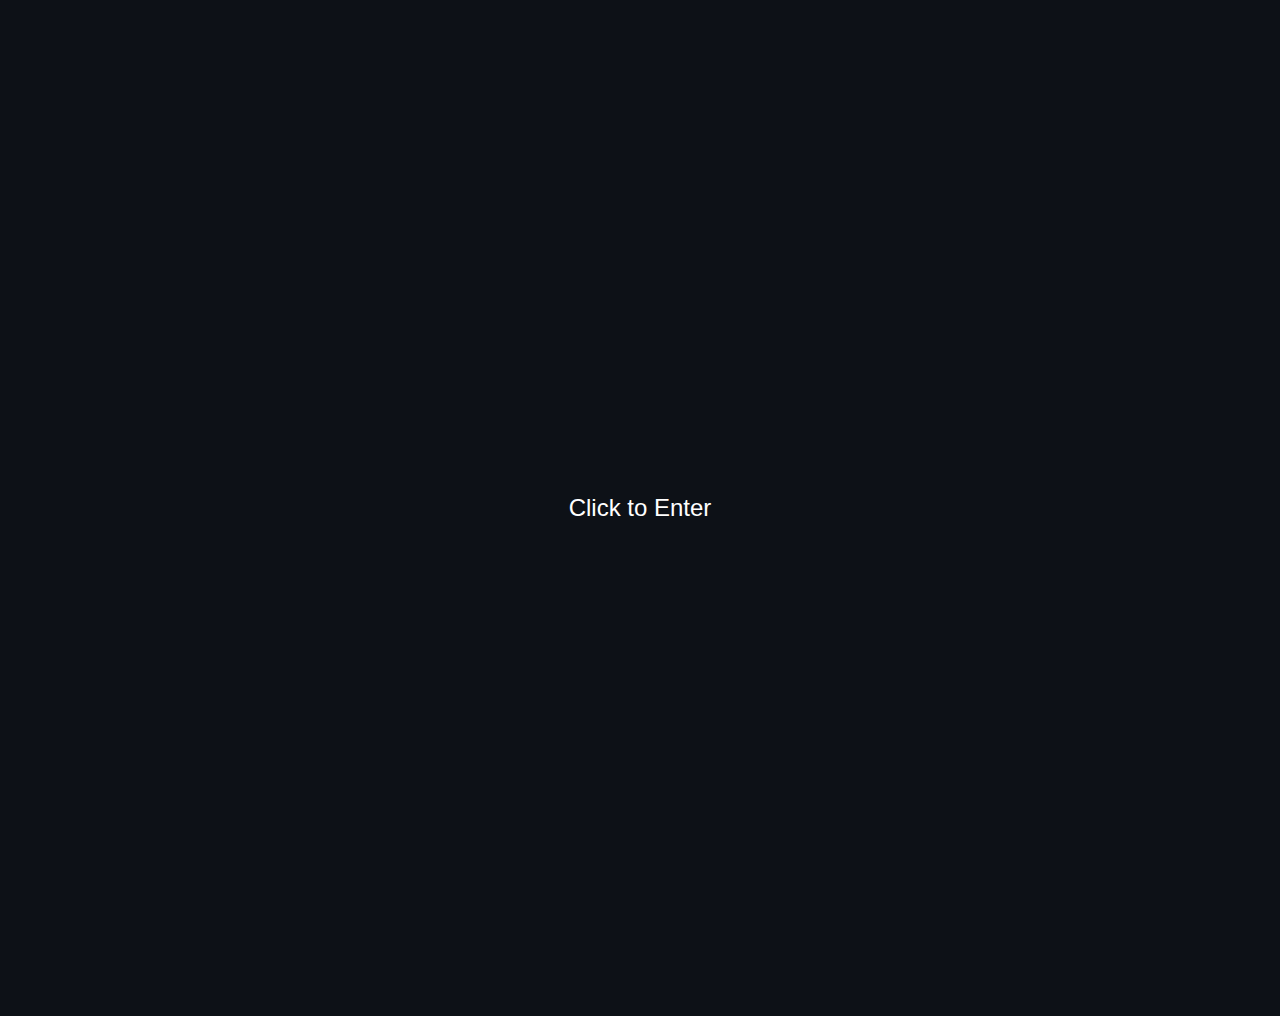
==== index.html @ ce718387 "Update index.html" ====
<!DOCTYPE html>
<html lang="en">
<head>
    <meta charset="UTF-8">
    <meta name="viewport" content="width=device-width, initial-scale=1.0">
    <title>Made on a Chromebook</title>
    <link rel="stylesheet" href="style.css">
    <script>
        let titleText = ["M", "Ma", "Mad", "Made", "Made o", "Made on", "Made on a", "Made on a C", "Made on a Ch", "Made on a Chr", "Made on a Chrom", "Made on a Chromebook", "Made on a Chromebook ", "Made on a Chromebook"];
        let index = 0;
        function animateTitle() {
            document.title = titleText[index++ % titleText.length];
            setTimeout(animateTitle, 300);
        }
        animateTitle();
    </script>
    <style>
        .enter-page {
            display: flex;
            justify-content: center;
            align-items: center;
            height: 100vh;
            background-color: #0d1117;
            color: white;
            font-size: 24px;
            cursor: pointer;
        }
        .hidden {
            display: none;
        }
    </style>
</head>
<body>
    <div id="enterPage" class="enter-page" onclick="enterSite()">
        Click to Enter
    </div>
    <div id="mainContent" class="container hidden">
        <div class="profile">
            <img src="images/profile.jpg" alt="Profile Picture">
            <h1>John Doe</h1>
            <p>Web Developer | Tech Enthusiast | Blogger</p>
        </div>
        <div class="social-links">
            <a href="https://discord.com" target="_blank" class="btn discord">Discord</a>
            <a href="https://twitter.com" target="_blank" class="btn twitter">Twitter</a>
            <a href="https://instagram.com" target="_blank" class="btn instagram">Instagram</a>
            <a href="https://youtube.com" target="_blank" class="btn youtube">YouTube</a>
        </div>
    </div>

    <script>
        function enterSite() {
            document.getElementById("enterPage").classList.add("hidden");
            document.getElementById("mainContent").classList.remove("hidden");
        }
    </script>
</body>
</html>

<style>
    body {
        font-family: Arial, sans-serif;
        background-color: #0d1117;
        color: white;
        text-align: center;
        padding: 50px;
    }
    .container {
        background: #161b22;
        padding: 30px;
        border-radius: 10px;
        box-shadow: 0 4px 8px rgba(255, 255, 255, 0.1);
        width: 350px;
        margin: auto;
    }
    .profile img {
        width: 120px;
        height: 120px;
        border-radius: 50%;
    }
    .social-links .btn {
        display: block;
        background: #21262d;
        color: white;
        padding: 12px;
        margin: 10px;
        border-radius: 5px;
        text-decoration: none;
        font-weight: bold;
    }
    .discord { background: #5865F2; }
    .twitter { background: #1DA1F2; }
    .instagram { background: #E1306C; }
    .youtube { background: #FF0000; }
</style>
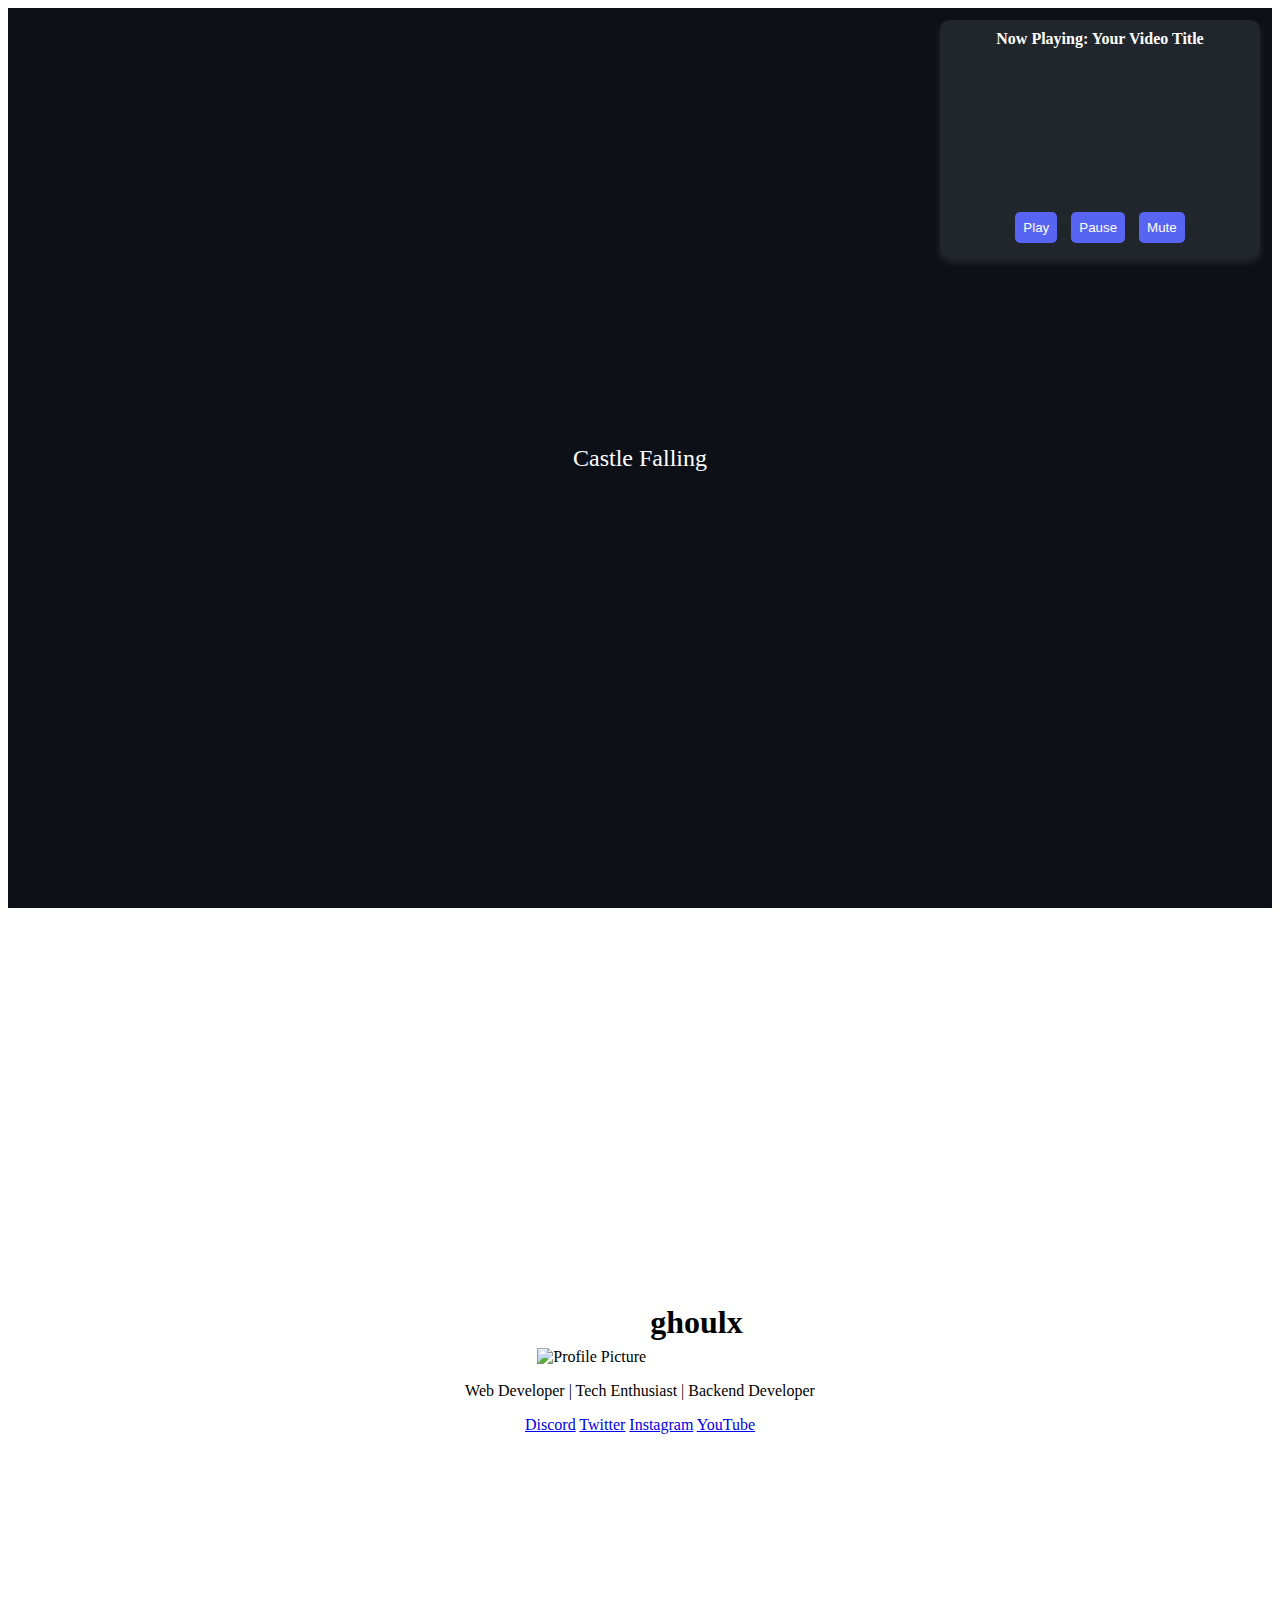
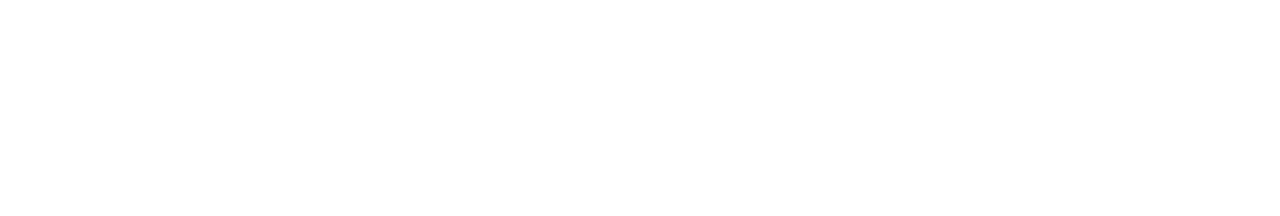
==== commit 649d58eb: "Update index.html" ====
--- a/index.html
+++ b/index.html
@@ -15,6 +15,21 @@
         animateTitle();
     </script>
     <style>
+        @keyframes blackSnowfall {
+            0% { opacity: 1; transform: translateY(0); }
+            100% { opacity: 0; transform: translateY(20px); }
+        }
+        .falling-text {
+            position: relative;
+            display: inline-block;
+            overflow: hidden;
+        }
+        .falling-text span {
+            position: relative;
+            display: inline-block;
+            animation: blackSnowfall 1.5s infinite ease-in-out;
+            color: black;
+        }
         .enter-page {
             display: flex;
             justify-content: center;
@@ -28,17 +43,54 @@
         .hidden {
             display: none;
         }
+        .music-player {
+            position: absolute;
+            top: 20px;
+            right: 20px;
+            background: #21262d;
+            padding: 10px;
+            border-radius: 10px;
+            box-shadow: 0 4px 8px rgba(255, 255, 255, 0.1);
+            text-align: center;
+        }
+        .music-player iframe {
+            border-radius: 10px;
+            width: 300px;
+            height: 150px;
+        }
+        .music-controls button {
+            background: #5865F2;
+            color: white;
+            padding: 8px;
+            margin: 5px;
+            border: none;
+            border-radius: 5px;
+            cursor: pointer;
+        }
+        .music-title {
+            color: white;
+            margin-bottom: 5px;
+            font-weight: bold;
+        }
+        .container {
+            display: flex;
+            flex-direction: column;
+            align-items: center;
+            justify-content: center;
+            height: 100vh;
+            text-align: center;
+        }
     </style>
 </head>
 <body>
     <div id="enterPage" class="enter-page" onclick="enterSite()">
-        Click to Enter
+        Castle Falling
     </div>
     <div id="mainContent" class="container hidden">
         <div class="profile">
-            <img src="images/profile.jpg" alt="Profile Picture">
-            <h1>John Doe</h1>
-            <p>Web Developer | Tech Enthusiast | Blogger</p>
+            <img src="https://as1.ftcdn.net/jpg/05/29/57/24/1000_F_529572403_zYDfioSNX64Xgpkcxl7sSODLdjW2aONC.jpg" alt="Profile Picture">
+            <h1 class="falling-text"> ghoulx </h1>
+            <p>Web Developer | Tech Enthusiast | Backend Developer</p>
         </div>
         <div class="social-links">
             <a href="https://discord.com" target="_blank" class="btn discord">Discord</a>
@@ -46,50 +98,33 @@
             <a href="https://instagram.com" target="_blank" class="btn instagram">Instagram</a>
             <a href="https://youtube.com" target="_blank" class="btn youtube">YouTube</a>
         </div>
+        <div class="music-player">
+            <div class="music-title">Now Playing: Your Video Title</div>
+            <iframe id="backgroundMusic" src="https://www.youtube.com/watch?v=4-daScbRIyE&list=PL0Ci2NJoM_Pfg2W00imWnHyp7_0svpAEk" frameborder="0" allow="autoplay"></iframe>
+            <div class="music-controls">
+                <button onclick="playMusic()">Play</button>
+                <button onclick="pauseMusic()">Pause</button>
+                <button onclick="muteMusic()">Mute</button>
+            </div>
+        </div>
     </div>
 
     <script>
+        let music = document.getElementById("backgroundMusic");
         function enterSite() {
             document.getElementById("enterPage").classList.add("hidden");
             document.getElementById("mainContent").classList.remove("hidden");
+            music.src += "?autoplay=1";
+        }
+        function playMusic() {
+            music.src += "?autoplay=1";
+        }
+        function pauseMusic() {
+            music.src = music.src;
+        }
+        function muteMusic() {
+            music.contentWindow.postMessage('mute', '*');
         }
     </script>
 </body>
 </html>
-
-<style>
-    body {
-        font-family: Arial, sans-serif;
-        background-color: #0d1117;
-        color: white;
-        text-align: center;
-        padding: 50px;
-    }
-    .container {
-        background: #161b22;
-        padding: 30px;
-        border-radius: 10px;
-        box-shadow: 0 4px 8px rgba(255, 255, 255, 0.1);
-        width: 350px;
-        margin: auto;
-    }
-    .profile img {
-        width: 120px;
-        height: 120px;
-        border-radius: 50%;
-    }
-    .social-links .btn {
-        display: block;
-        background: #21262d;
-        color: white;
-        padding: 12px;
-        margin: 10px;
-        border-radius: 5px;
-        text-decoration: none;
-        font-weight: bold;
-    }
-    .discord { background: #5865F2; }
-    .twitter { background: #1DA1F2; }
-    .instagram { background: #E1306C; }
-    .youtube { background: #FF0000; }
-</style>
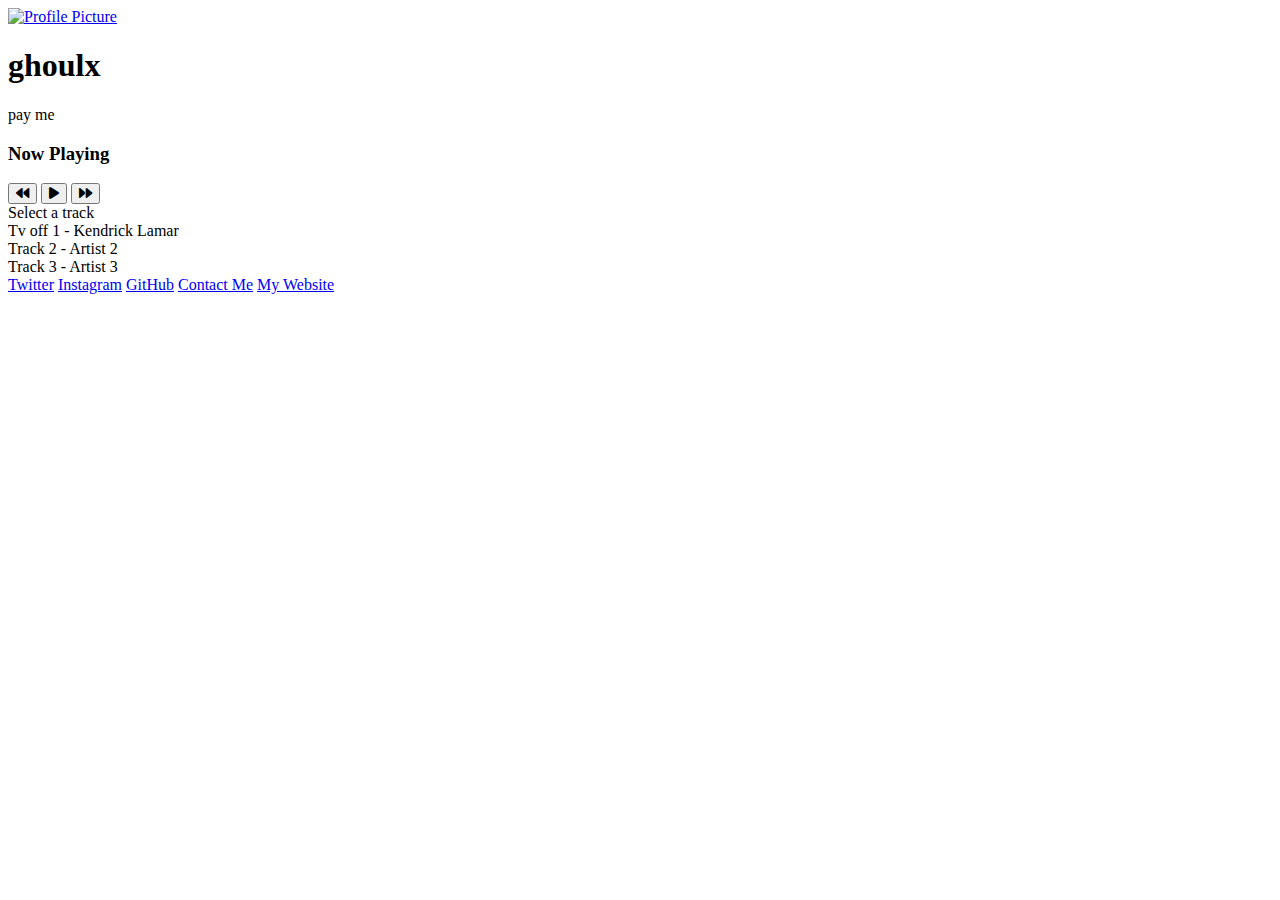
==== commit a0732f32: "Update and rename 404.html to index.html" ====
--- a/index.html
+++ b/index.html
@@ -1,130 +1,59 @@
+
 <!DOCTYPE html>
 <html lang="en">
 <head>
     <meta charset="UTF-8">
     <meta name="viewport" content="width=device-width, initial-scale=1.0">
-    <title>Made on a Chromebook</title>
-    <link rel="stylesheet" href="style.css">
-    <script>
-        let titleText = ["M", "Ma", "Mad", "Made", "Made o", "Made on", "Made on a", "Made on a C", "Made on a Ch", "Made on a Chr", "Made on a Chrom", "Made on a Chromebook", "Made on a Chromebook ", "Made on a Chromebook"];
-        let index = 0;
-        function animateTitle() {
-            document.title = titleText[index++ % titleText.length];
-            setTimeout(animateTitle, 300);
-        }
-        animateTitle();
-    </script>
-    <style>
-        @keyframes blackSnowfall {
-            0% { opacity: 1; transform: translateY(0); }
-            100% { opacity: 0; transform: translateY(20px); }
-        }
-        .falling-text {
-            position: relative;
-            display: inline-block;
-            overflow: hidden;
-        }
-        .falling-text span {
-            position: relative;
-            display: inline-block;
-            animation: blackSnowfall 1.5s infinite ease-in-out;
-            color: black;
-        }
-        .enter-page {
-            display: flex;
-            justify-content: center;
-            align-items: center;
-            height: 100vh;
-            background-color: #0d1117;
-            color: white;
-            font-size: 24px;
-            cursor: pointer;
-        }
-        .hidden {
-            display: none;
-        }
-        .music-player {
-            position: absolute;
-            top: 20px;
-            right: 20px;
-            background: #21262d;
-            padding: 10px;
-            border-radius: 10px;
-            box-shadow: 0 4px 8px rgba(255, 255, 255, 0.1);
-            text-align: center;
-        }
-        .music-player iframe {
-            border-radius: 10px;
-            width: 300px;
-            height: 150px;
-        }
-        .music-controls button {
-            background: #5865F2;
-            color: white;
-            padding: 8px;
-            margin: 5px;
-            border: none;
-            border-radius: 5px;
-            cursor: pointer;
-        }
-        .music-title {
-            color: white;
-            margin-bottom: 5px;
-            font-weight: bold;
-        }
-        .container {
-            display: flex;
-            flex-direction: column;
-            align-items: center;
-            justify-content: center;
-            height: 100vh;
-            text-align: center;
-        }
-    </style>
+    <title>ghoulx</title>
+    <link rel="stylesheet" href="styles.css">
+    <link rel="stylesheet" href="https://cdnjs.cloudflare.com/ajax/libs/font-awesome/6.0.0/css/all.min.css">
 </head>
 <body>
-    <div id="enterPage" class="enter-page" onclick="enterSite()">
-        Castle Falling
-    </div>
-    <div id="mainContent" class="container hidden">
+    <div class="container">
         <div class="profile">
-            <img src="https://as1.ftcdn.net/jpg/05/29/57/24/1000_F_529572403_zYDfioSNX64Xgpkcxl7sSODLdjW2aONC.jpg" alt="Profile Picture">
-            <h1 class="falling-text"> ghoulx </h1>
-            <p>Web Developer | Tech Enthusiast | Backend Developer</p>
+            <a href="assets/images/profile.jpg" target="_blank">
+                <img src="assets/images/profile.jpg" alt="Profile Picture">
+            </a>
+            <h1>ghoulx</h1>
+            <p>pay me</p>
         </div>
-        <div class="social-links">
-            <a href="https://discord.com" target="_blank" class="btn discord">Discord</a>
-            <a href="https://twitter.com" target="_blank" class="btn twitter">Twitter</a>
-            <a href="https://instagram.com" target="_blank" class="btn instagram">Instagram</a>
-            <a href="https://youtube.com" target="_blank" class="btn youtube">YouTube</a>
-        </div>
+        
         <div class="music-player">
-            <div class="music-title">Now Playing: Your Video Title</div>
-            <iframe id="backgroundMusic" src="https://www.youtube.com/watch?v=4-daScbRIyE&list=PL0Ci2NJoM_Pfg2W00imWnHyp7_0svpAEk" frameborder="0" allow="autoplay"></iframe>
+            <h3>Now Playing</h3>
+            <audio id="audio-player"></audio>
             <div class="music-controls">
-                <button onclick="playMusic()">Play</button>
-                <button onclick="pauseMusic()">Pause</button>
-                <button onclick="muteMusic()">Mute</button>
+                <button onclick="document.getElementById('audio-player').currentTime -= 10">
+                    <i class="fas fa-backward"></i>
+                </button>
+                <button onclick="togglePlay()">
+                    <i class="fas fa-play" id="play-icon"></i>
+                </button>
+                <button onclick="document.getElementById('audio-player').currentTime += 10">
+                    <i class="fas fa-forward"></i>
+                </button>
+            </div>
+            <div id="song-info">Select a track</div>
+            <div class="playlist">
+                <div class="song-item" onclick="playSong('assets/music/track1.mp3', 'Track 1 - Artist 1')">
+                    Tv off 1 - Kendrick Lamar
+                </div>
+                <div class="song-item" onclick="playSong('assets/music/track2.mp3', 'Track 2 - Artist 2')">
+                    Track 2 - Artist 2
+                </div>
+                <div class="song-item" onclick="playSong('assets/music/track3.mp3', 'Track 3 - Artist 3')">
+                    Track 3 - Artist 3
+                </div>
             </div>
         </div>
+
+        <div class="links">
+            <a href="https://twitter.com/yourusername" class="link">Twitter</a>
+            <a href="https://instagram.com/yourusername" class="link">Instagram</a>
+            <a href="https://github.com/yourusername" class="link">GitHub</a>
+            <a href="mailto:your@email.com" class="link">Contact Me</a>
+            <a href="https://yourwebsite.com" class="link">My Website</a>
+        </div>
     </div>
-
-    <script>
-        let music = document.getElementById("backgroundMusic");
-        function enterSite() {
-            document.getElementById("enterPage").classList.add("hidden");
-            document.getElementById("mainContent").classList.remove("hidden");
-            music.src += "?autoplay=1";
-        }
-        function playMusic() {
-            music.src += "?autoplay=1";
-        }
-        function pauseMusic() {
-            music.src = music.src;
-        }
-        function muteMusic() {
-            music.contentWindow.postMessage('mute', '*');
-        }
-    </script>
+    <script src="script.js"></script>
 </body>
 </html>
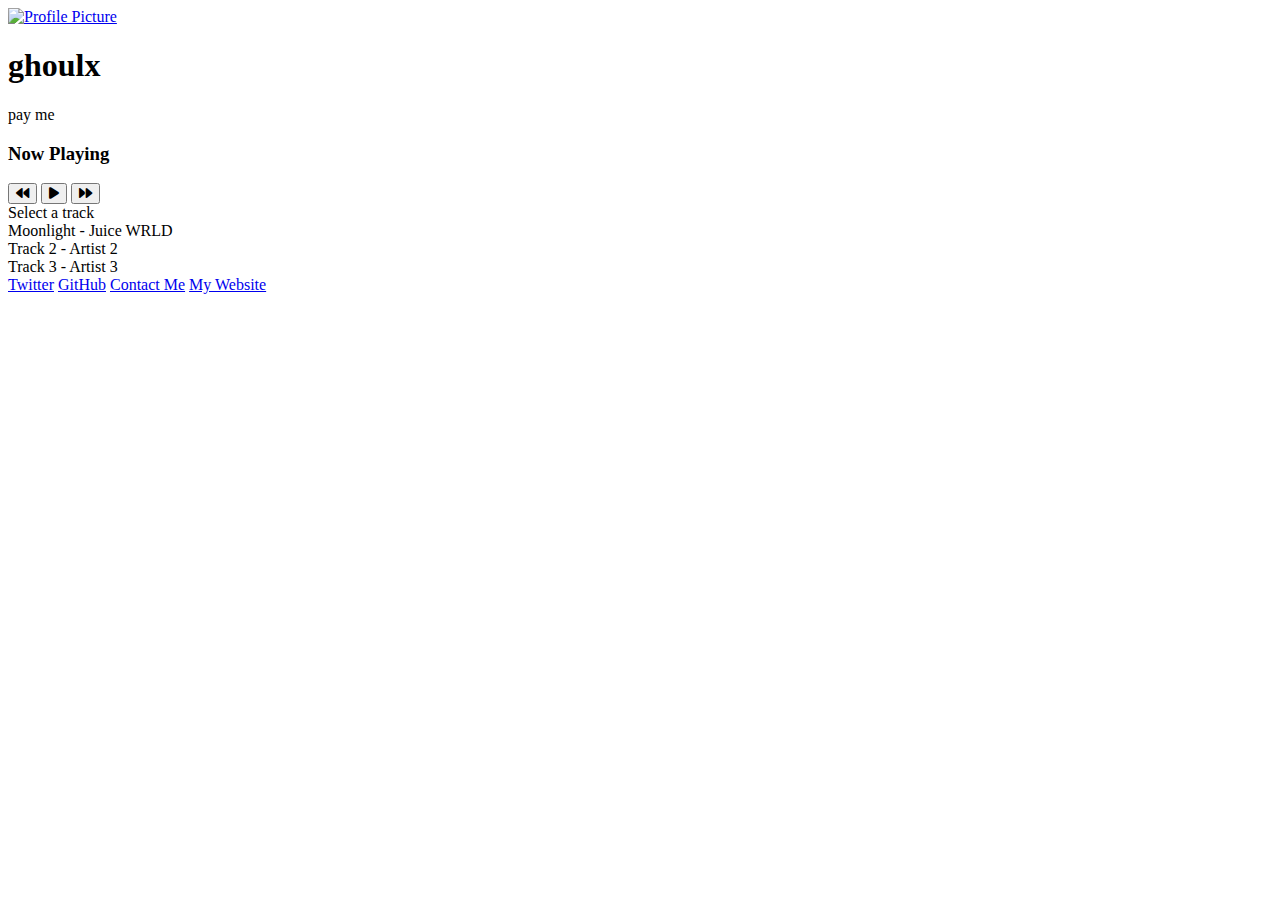
==== commit bc4d091b: "Create index.html" ====
--- a/index.html
+++ b/index.html
@@ -1,4 +1,3 @@
-
 <!DOCTYPE html>
 <html lang="en">
 <head>
@@ -34,26 +33,25 @@
             </div>
             <div id="song-info">Select a track</div>
             <div class="playlist">
-                <div class="song-item" onclick="playSong('assets/music/track1.mp3', 'Track 1 - Artist 1')">
-                    Tv off 1 - Kendrick Lamar
+                <div class="song-item" onclick="playSong('assets/music/song1.mp3', 'Track 1 - Artist 1')">
+                    Moonlight - Juice WRLD
                 </div>
-                <div class="song-item" onclick="playSong('assets/music/track2.mp3', 'Track 2 - Artist 2')">
+                <div class="song-item" onclick="playSong('assets/music/song2.mp3', 'Track 2 - Artist 2')">
                     Track 2 - Artist 2
                 </div>
-                <div class="song-item" onclick="playSong('assets/music/track3.mp3', 'Track 3 - Artist 3')">
+                <div class="song-item" onclick="playSong('assets/music/song3.mp3', 'Track 3 - Artist 3')">
                     Track 3 - Artist 3
                 </div>
             </div>
         </div>
 
         <div class="links">
-            <a href="https://twitter.com/yourusername" class="link">Twitter</a>
-            <a href="https://instagram.com/yourusername" class="link">Instagram</a>
-            <a href="https://github.com/yourusername" class="link">GitHub</a>
-            <a href="mailto:your@email.com" class="link">Contact Me</a>
-            <a href="https://yourwebsite.com" class="link">My Website</a>
+            <a href="https://x.com/onxylol" class="link">Twitter</a>
+            <a href="https://github.com/ghoulxx" class="link">GitHub</a>
+            <a href="mailto:ghoulx@creatine.wtf" class="link">Contact Me</a>
+            <a href="https://creatine.wtf" class="link">My Website</a>
         </div>
     </div>
     <script src="script.js"></script>
 </body>
-</html>
+</html> 
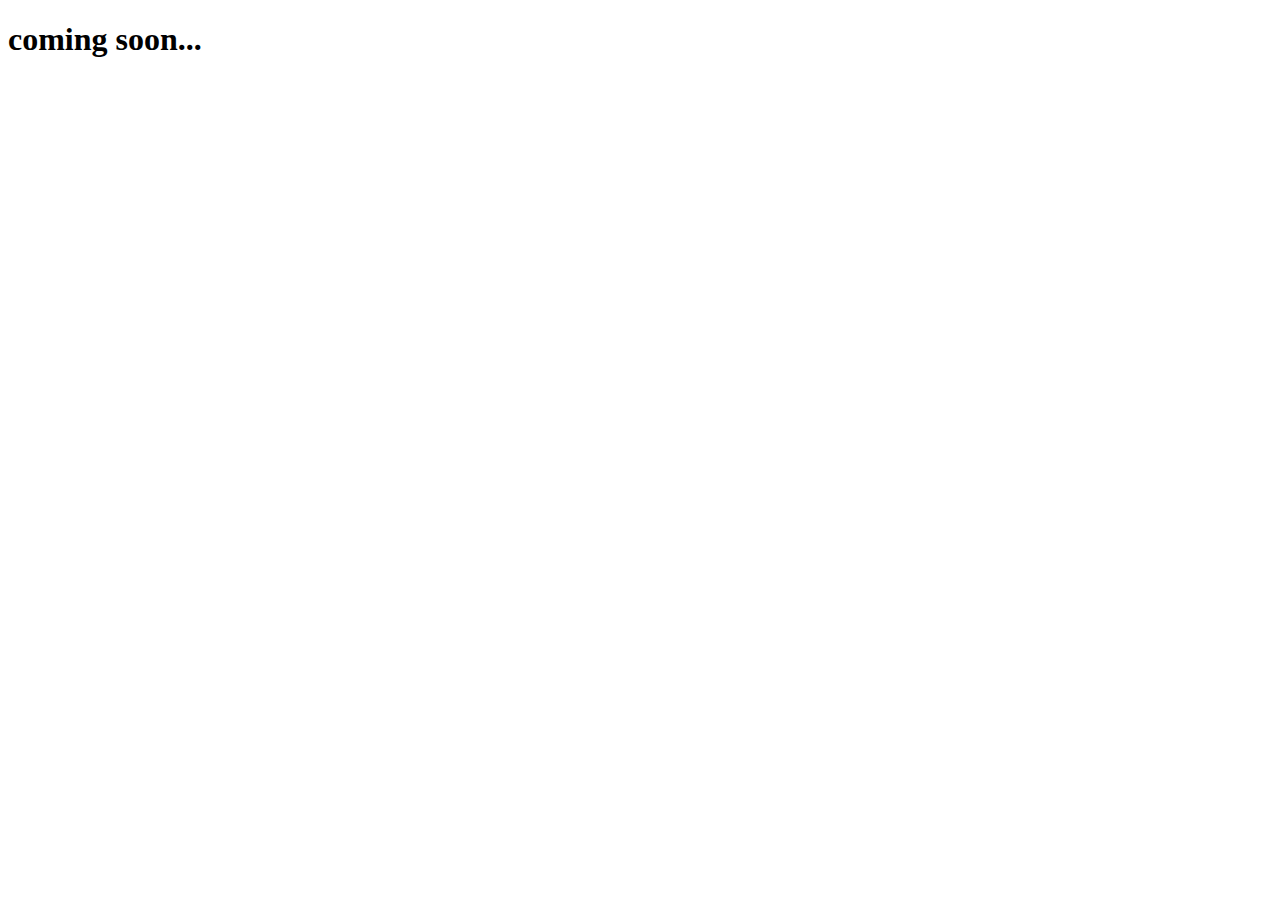
==== commit 3cc4620c: "Update index.html" ====
--- a/index.html
+++ b/index.html
@@ -3,55 +3,5 @@
 <head>
     <meta charset="UTF-8">
     <meta name="viewport" content="width=device-width, initial-scale=1.0">
-    <title>ghoulx</title>
-    <link rel="stylesheet" href="styles.css">
-    <link rel="stylesheet" href="https://cdnjs.cloudflare.com/ajax/libs/font-awesome/6.0.0/css/all.min.css">
-</head>
-<body>
-    <div class="container">
-        <div class="profile">
-            <a href="assets/images/profile.jpg" target="_blank">
-                <img src="assets/images/profile.jpg" alt="Profile Picture">
-            </a>
-            <h1>ghoulx</h1>
-            <p>pay me</p>
-        </div>
-        
-        <div class="music-player">
-            <h3>Now Playing</h3>
-            <audio id="audio-player"></audio>
-            <div class="music-controls">
-                <button onclick="document.getElementById('audio-player').currentTime -= 10">
-                    <i class="fas fa-backward"></i>
-                </button>
-                <button onclick="togglePlay()">
-                    <i class="fas fa-play" id="play-icon"></i>
-                </button>
-                <button onclick="document.getElementById('audio-player').currentTime += 10">
-                    <i class="fas fa-forward"></i>
-                </button>
-            </div>
-            <div id="song-info">Select a track</div>
-            <div class="playlist">
-                <div class="song-item" onclick="playSong('assets/music/song1.mp3', 'Track 1 - Artist 1')">
-                    Moonlight - Juice WRLD
-                </div>
-                <div class="song-item" onclick="playSong('assets/music/song2.mp3', 'Track 2 - Artist 2')">
-                    Track 2 - Artist 2
-                </div>
-                <div class="song-item" onclick="playSong('assets/music/song3.mp3', 'Track 3 - Artist 3')">
-                    Track 3 - Artist 3
-                </div>
-            </div>
-        </div>
-
-        <div class="links">
-            <a href="https://x.com/onxylol" class="link">Twitter</a>
-            <a href="https://github.com/ghoulxx" class="link">GitHub</a>
-            <a href="mailto:ghoulx@creatine.wtf" class="link">Contact Me</a>
-            <a href="https://creatine.wtf" class="link">My Website</a>
-        </div>
-    </div>
-    <script src="script.js"></script>
-</body>
-</html> 
+    <title>coming soon...</title>
+     <h1>coming soon...</h1>
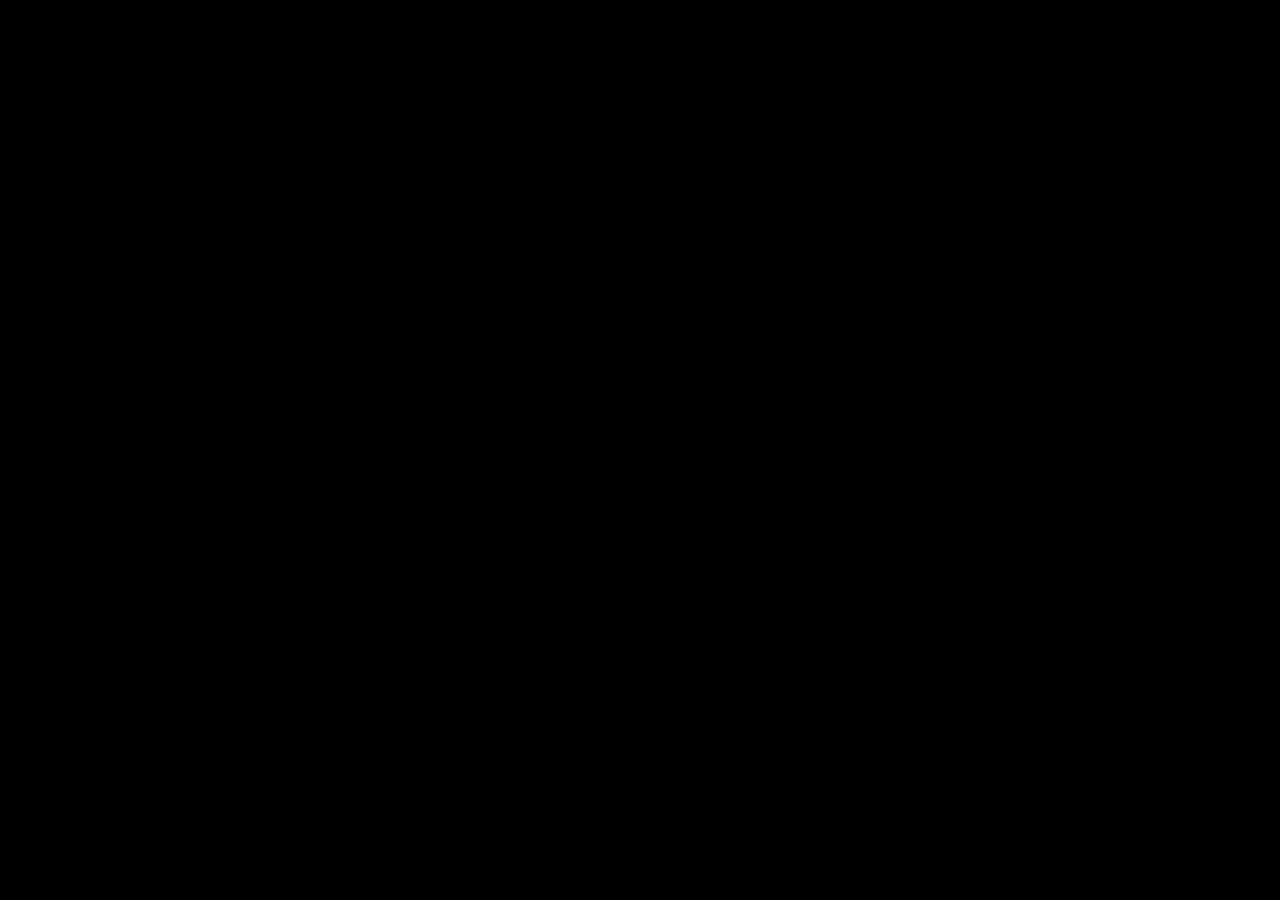
==== commit 73ea3aa0: "Update index.html" ====
--- a/index.html
+++ b/index.html
@@ -1,6 +1,7 @@
 <!DOCTYPE html>
 <html lang="en">
 <head>
+<body style="background-color:black;">
     <meta charset="UTF-8">
     <meta name="viewport" content="width=device-width, initial-scale=1.0">
     <title>coming soon...</title>
